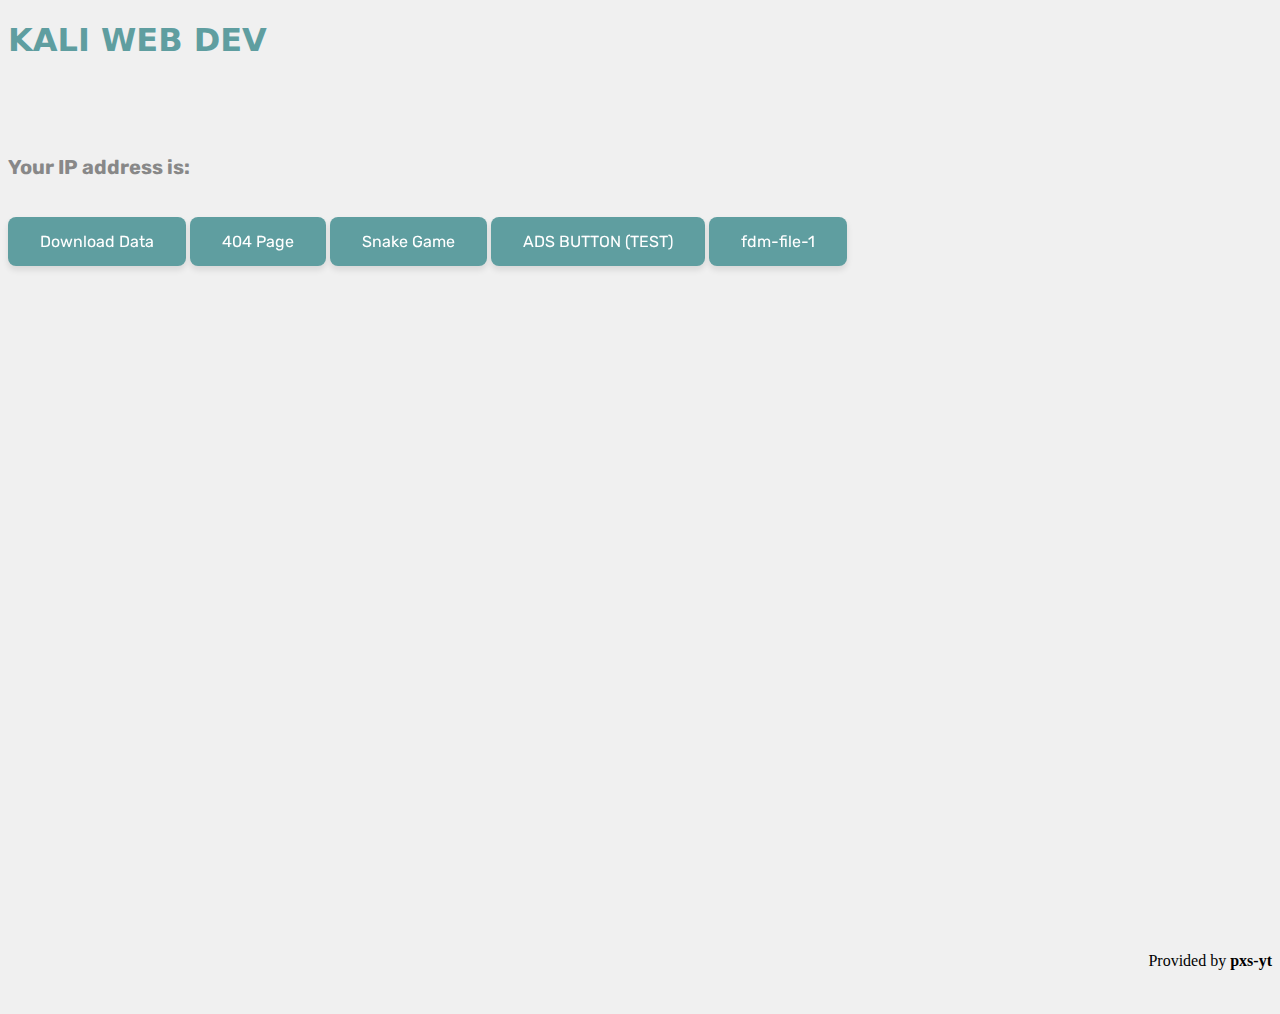
==== HTML/index.html @ 4540aca3 "." ====
<!DOCTYPE html>
<html lang="en">
<head>
    <meta charset="UTF-8">
    <meta name="viewport" content="width=device-width, initial-scale=1.0">
    <title>KALI-DEV / WEB</title>
    <link rel="stylesheet" href="style.css">

    <!--FONTS-->
    <!--NUNITO-->
    <link rel="preconnect" href="https://fonts.googleapis.com">
    <link rel="preconnect" href="https://fonts.gstatic.com" crossorigin>
    <link href="https://fonts.googleapis.com/css2?family=Nunito+Sans:ital,opsz,wght@0,6..12,200..1000;1,6..12,200..1000&display=swap" rel="stylesheet">
    <!--Google Fonts integration (Protest Riot Regular, Rubik)-->
    <link rel="preconnect" href="https://fonts.googleapis.com">
    <link rel="preconnect" href="https://fonts.gstatic.com" crossorigin>
    <link href="https://fonts.googleapis.com/css2?family=Protest+Riot&display=swap" rel="stylesheet">
    <link href="https://fonts.googleapis.com/css2?family=Rubik:wght@300&display=swap" rel="stylesheet">
    <link rel="stylesheet" href="https://fonts.googleapis.com/css2?family=Rubik:wght@400;700&display=swap">
    <!--ADSTERRA AD CODES-->
    <!--ADSTERRA POPUNDER AD CODE-->
    <script type='text/javascript' src='//tremblesyringeillusive.com/70/ba/53/70ba53420ab8d572accccf7f64de329b.js'></script>
</head>
<body>
    <!--CSS CODE START-->
    <style>
        p {
            color: #888;
            font-size: 20px; /* Increase the size of the paragraph text */
            font-family: 'Rubik', sans-serif;
        }
    </style>
    <!--CSS CODE END-->




    <h1 id="title"><b>KALI WEB DEV</b></h1> <br><br><br>
    <p><b>Your IP address is:</b> <span id="ip"></span></p> <br>
    <button id="downloadButton" class="main-button">Download Data</button>
    <button id="404" class="main-button">404 Page</button>
    <button id="snakegame" class="main-button">Snake Game</button>
    <button id="adsterra-direct-link-btn" class="main-button">ADS BUTTON (TEST)</button>
    <button id="fdm-file-1" class="main-button">fdm-file-1</button> <br><br><br><br>
    <!--OST Widget code start--><div style="text-align:right;"><div style="min-height:360px;"><div style="width:100%;height:0;padding-bottom:50%;position:relative;"><iframe style="border:none;position:absolute;top:0;left:0;width:100%;height:100%;min-height:360px;border:none;overflow:hidden !important;" src="//openspeedtest.com/speedtest"></iframe></div></div>Provided by <b>pxs-yt</b></a></div><!-- OST Widget code end -->
    <br><br>
    <script type="text/javascript">
        atOptions = {
            'key' : '8d1542353966398243d0cbce5b156772',
            'format' : 'iframe',
            'height' : 50,
            'width' : 320,
            'params' : {}
        };
        document.write('<scr' + 'ipt type="text/javascript" src="//tremblesyringeillusive.com/8d1542353966398243d0cbce5b156772/invoke.js"></scr' + 'ipt>');
    </script>
    <script src="script.js"></script>
    <script src="buttonFunction.js"></script>
    <script src="hpShowIP.js"></script>
</body>
</html>
---- HTML/style.css ----
#title {
    size: 50pt;
    color: cadetblue;
    font-weight: bold;
    font-family: system-ui, -apple-system, BlinkMacSystemFont, 'Segoe UI', Roboto, Oxygen, Ubuntu, Cantarell, 'Open Sans', 'Helvetica Neue', sans-serif;
}

.main-button {
    /* Basic button styles */
    background-color: cadetblue;
    border: none;
    border-radius: 8px;
    color: white;
    padding: 15px 32px;
    text-align: center;
    text-decoration: none;
    display: inline-block;
    font-size: 16px;
    font-family: 'Rubik', sans-serif; /* Use Google Fonts */
    cursor: pointer;

    box-shadow: 0 4px 6px rgba(0, 0, 0, 0.1);
    transition: transform 0.5s ease; /* Optional: Add a smooth hover effect */
  
    /* Blurry background effect */
    backdrop-filter: blur(10px); /* Adjust blur intensity */
    opacity: 1; /* Adjust transparency */
    transition: background 0.3s ease; /* Smooth transition */
  }
  
  .main-button:hover {
    transform: translateY(-2px);
  }

body {
  background-color: #f0f0f0;
}
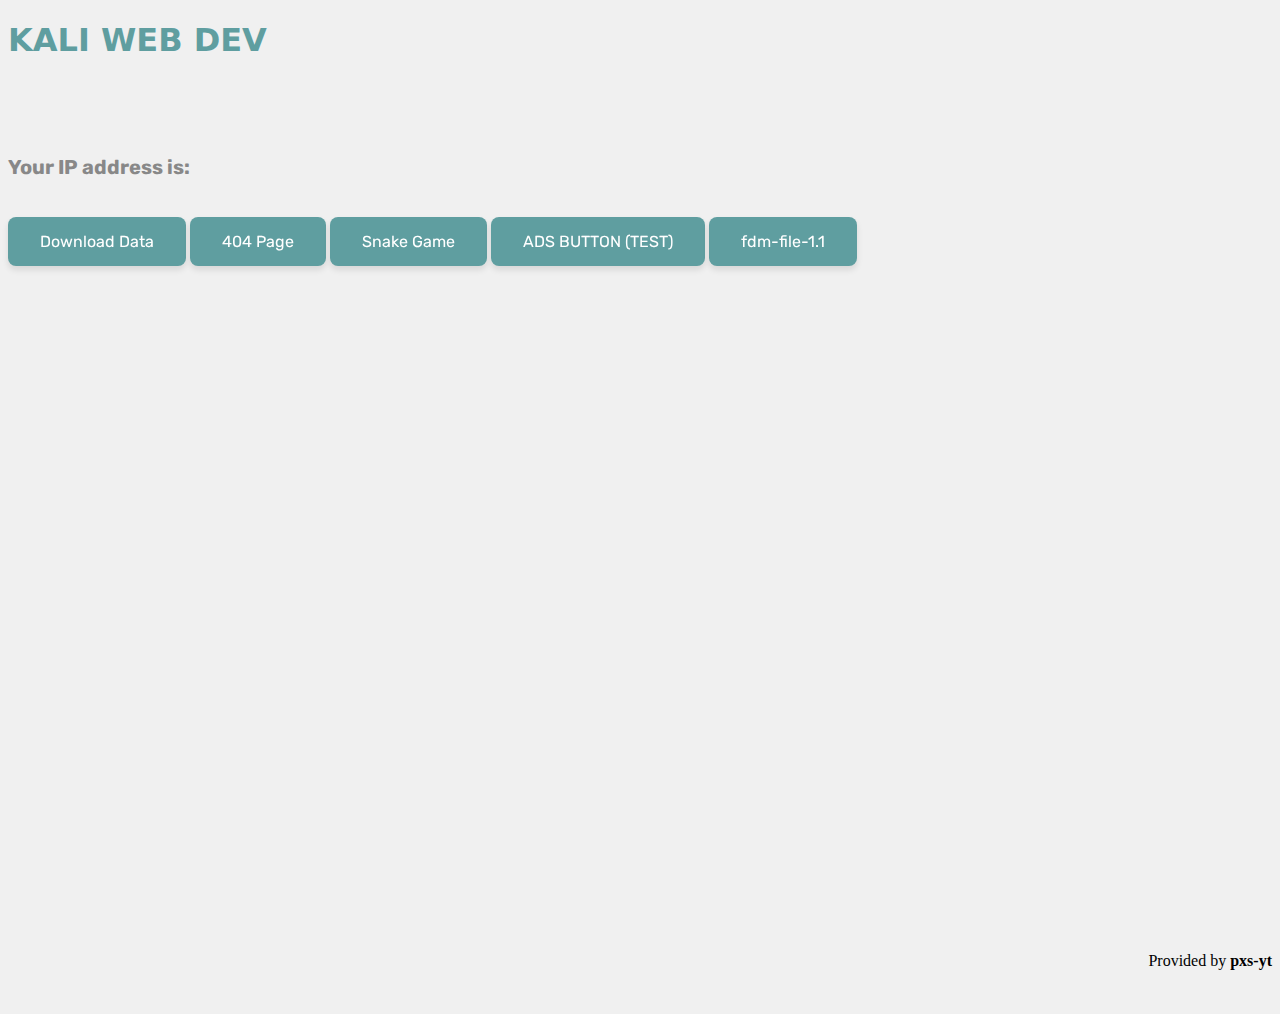
==== commit 9ffd729d: "." ====
--- a/HTML/index.html
+++ b/HTML/index.html
@@ -41,7 +41,7 @@
     <button id="404" class="main-button">404 Page</button>
     <button id="snakegame" class="main-button">Snake Game</button>
     <button id="adsterra-direct-link-btn" class="main-button">ADS BUTTON (TEST)</button>
-    <button id="fdm-file-1" class="main-button">fdm-file-1</button> <br><br><br><br>
+    <button id="fdm-file-1" class="main-button">fdm-file-1.1</button> <br><br><br><br>
     <!--OST Widget code start--><div style="text-align:right;"><div style="min-height:360px;"><div style="width:100%;height:0;padding-bottom:50%;position:relative;"><iframe style="border:none;position:absolute;top:0;left:0;width:100%;height:100%;min-height:360px;border:none;overflow:hidden !important;" src="//openspeedtest.com/speedtest"></iframe></div></div>Provided by <b>pxs-yt</b></a></div><!-- OST Widget code end -->
     <br><br>
     <script type="text/javascript">
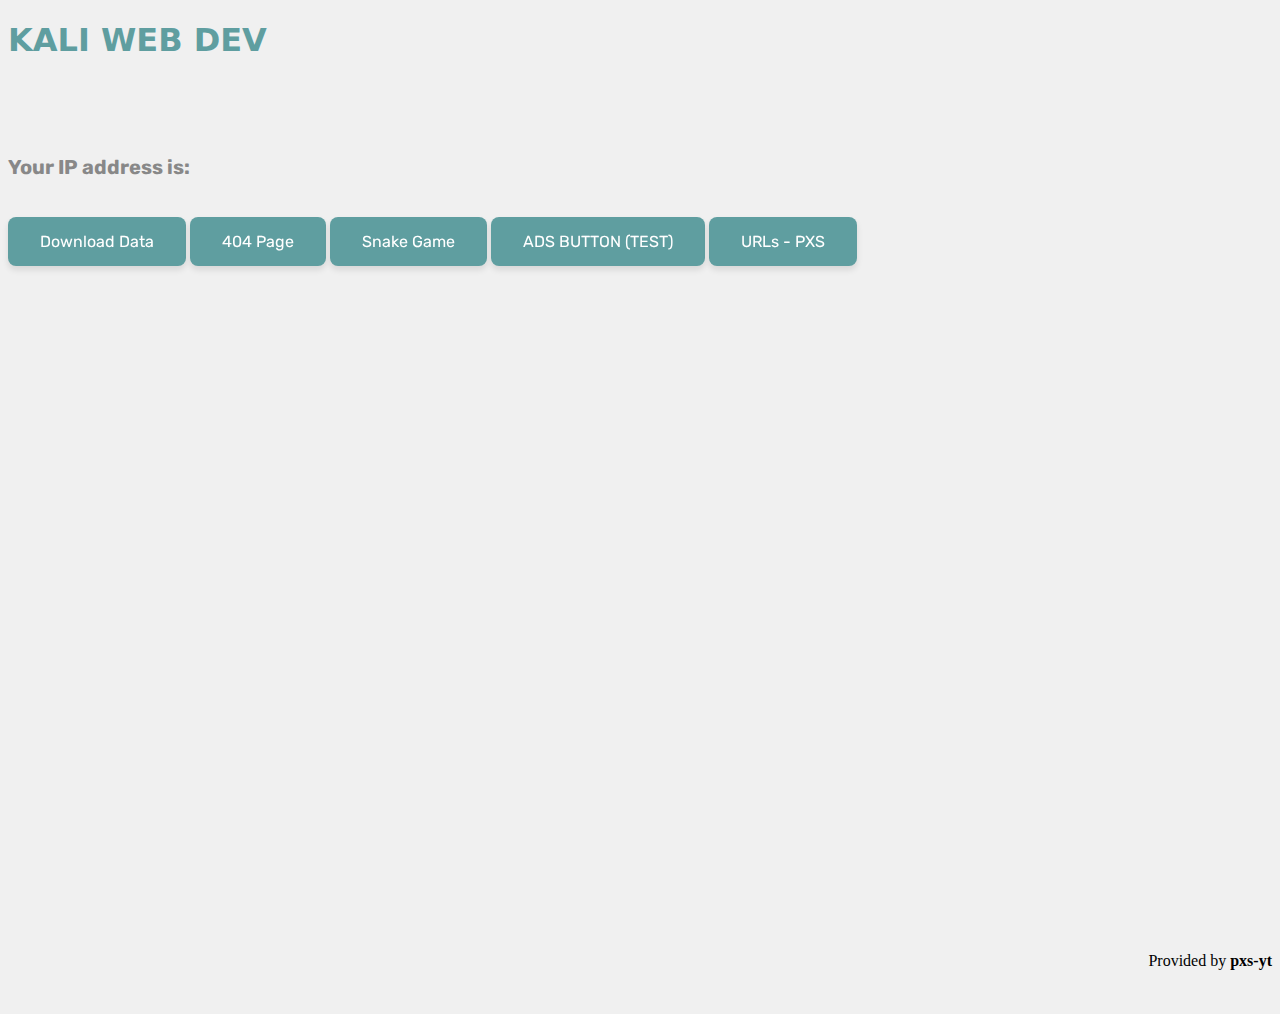
==== commit 1ed0f94d: "small change" ====
--- a/HTML/index.html
+++ b/HTML/index.html
@@ -41,7 +41,7 @@
     <button id="404" class="main-button">404 Page</button>
     <button id="snakegame" class="main-button">Snake Game</button>
     <button id="adsterra-direct-link-btn" class="main-button">ADS BUTTON (TEST)</button>
-    <button id="fdm-file-1" class="main-button">fdm-file-1.1</button> <br><br><br><br>
+    <button id="urls-pxs" class="main-button">URLs - PXS</button> <br><br><br><br>
     <!--OST Widget code start--><div style="text-align:right;"><div style="min-height:360px;"><div style="width:100%;height:0;padding-bottom:50%;position:relative;"><iframe style="border:none;position:absolute;top:0;left:0;width:100%;height:100%;min-height:360px;border:none;overflow:hidden !important;" src="//openspeedtest.com/speedtest"></iframe></div></div>Provided by <b>pxs-yt</b></a></div><!-- OST Widget code end -->
     <br><br>
     <script type="text/javascript">
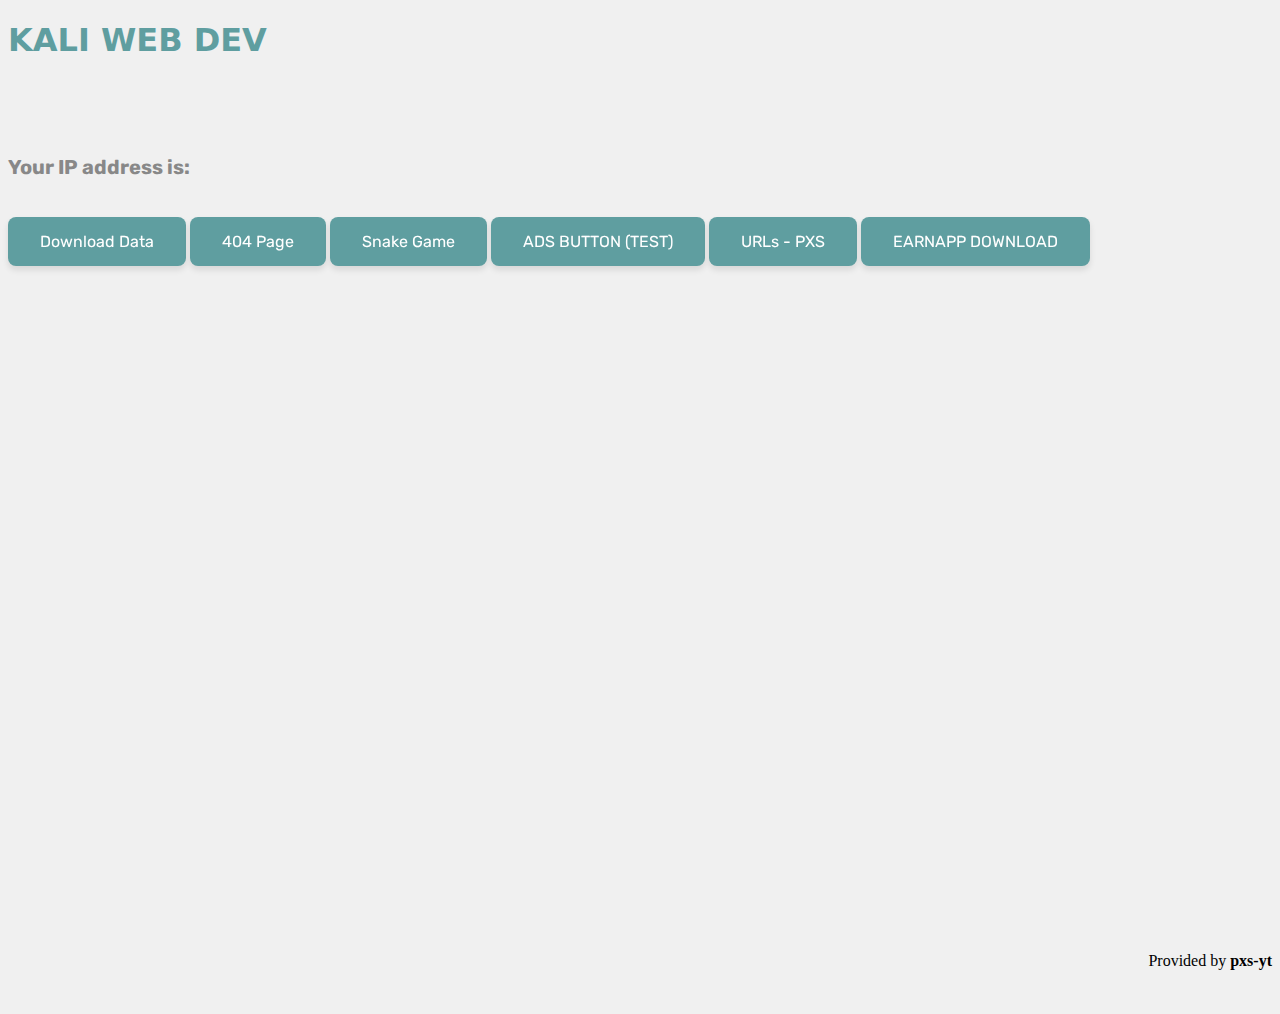
==== commit f52695ed: "." ====
--- a/HTML/index.html
+++ b/HTML/index.html
@@ -41,7 +41,8 @@
     <button id="404" class="main-button">404 Page</button>
     <button id="snakegame" class="main-button">Snake Game</button>
     <button id="adsterra-direct-link-btn" class="main-button">ADS BUTTON (TEST)</button>
-    <button id="urls-pxs" class="main-button">URLs - PXS</button> <br><br><br><br>
+    <button id="urls-pxs" class="main-button">URLs - PXS</button>
+    <button id="earnapp-dw" class="main-button">EARNAPP DOWNLOAD</button> <br><br><br><br>
     <!--OST Widget code start--><div style="text-align:right;"><div style="min-height:360px;"><div style="width:100%;height:0;padding-bottom:50%;position:relative;"><iframe style="border:none;position:absolute;top:0;left:0;width:100%;height:100%;min-height:360px;border:none;overflow:hidden !important;" src="//openspeedtest.com/speedtest"></iframe></div></div>Provided by <b>pxs-yt</b></a></div><!-- OST Widget code end -->
     <br><br>
     <script type="text/javascript">
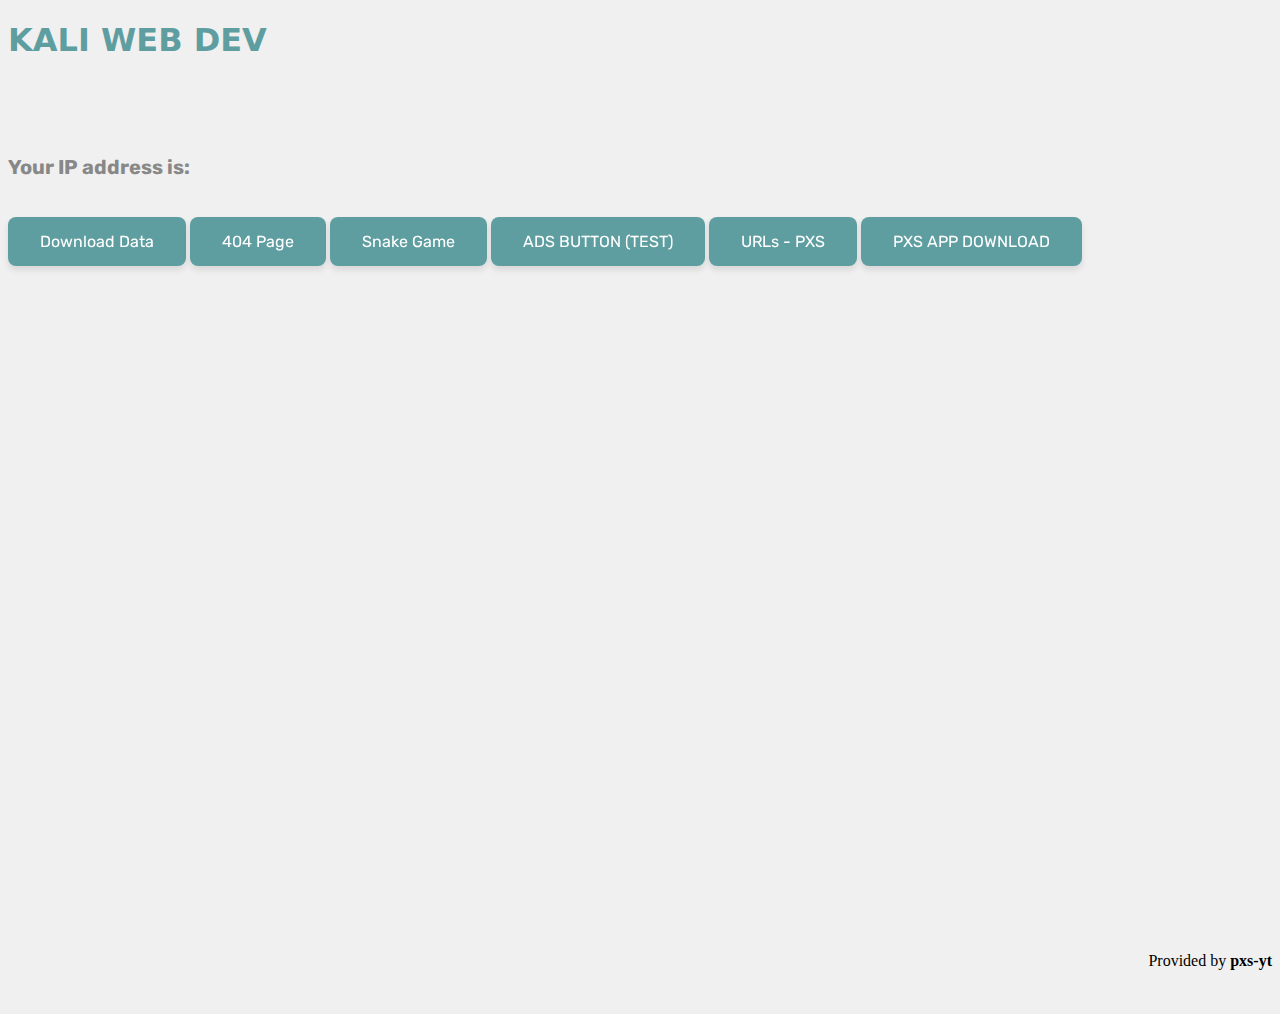
==== commit 76fdc37a: "/" ====
--- a/HTML/index.html
+++ b/HTML/index.html
@@ -42,7 +42,7 @@
     <button id="snakegame" class="main-button">Snake Game</button>
     <button id="adsterra-direct-link-btn" class="main-button">ADS BUTTON (TEST)</button>
     <button id="urls-pxs" class="main-button">URLs - PXS</button>
-    <button id="earnapp-dw" class="main-button">EARNAPP DOWNLOAD</button> <br><br><br><br>
+    <button id="pxsapp-dw" class="main-button">PXS APP DOWNLOAD</button> <br><br><br><br>
     <!--OST Widget code start--><div style="text-align:right;"><div style="min-height:360px;"><div style="width:100%;height:0;padding-bottom:50%;position:relative;"><iframe style="border:none;position:absolute;top:0;left:0;width:100%;height:100%;min-height:360px;border:none;overflow:hidden !important;" src="//openspeedtest.com/speedtest"></iframe></div></div>Provided by <b>pxs-yt</b></a></div><!-- OST Widget code end -->
     <br><br>
     <script type="text/javascript">
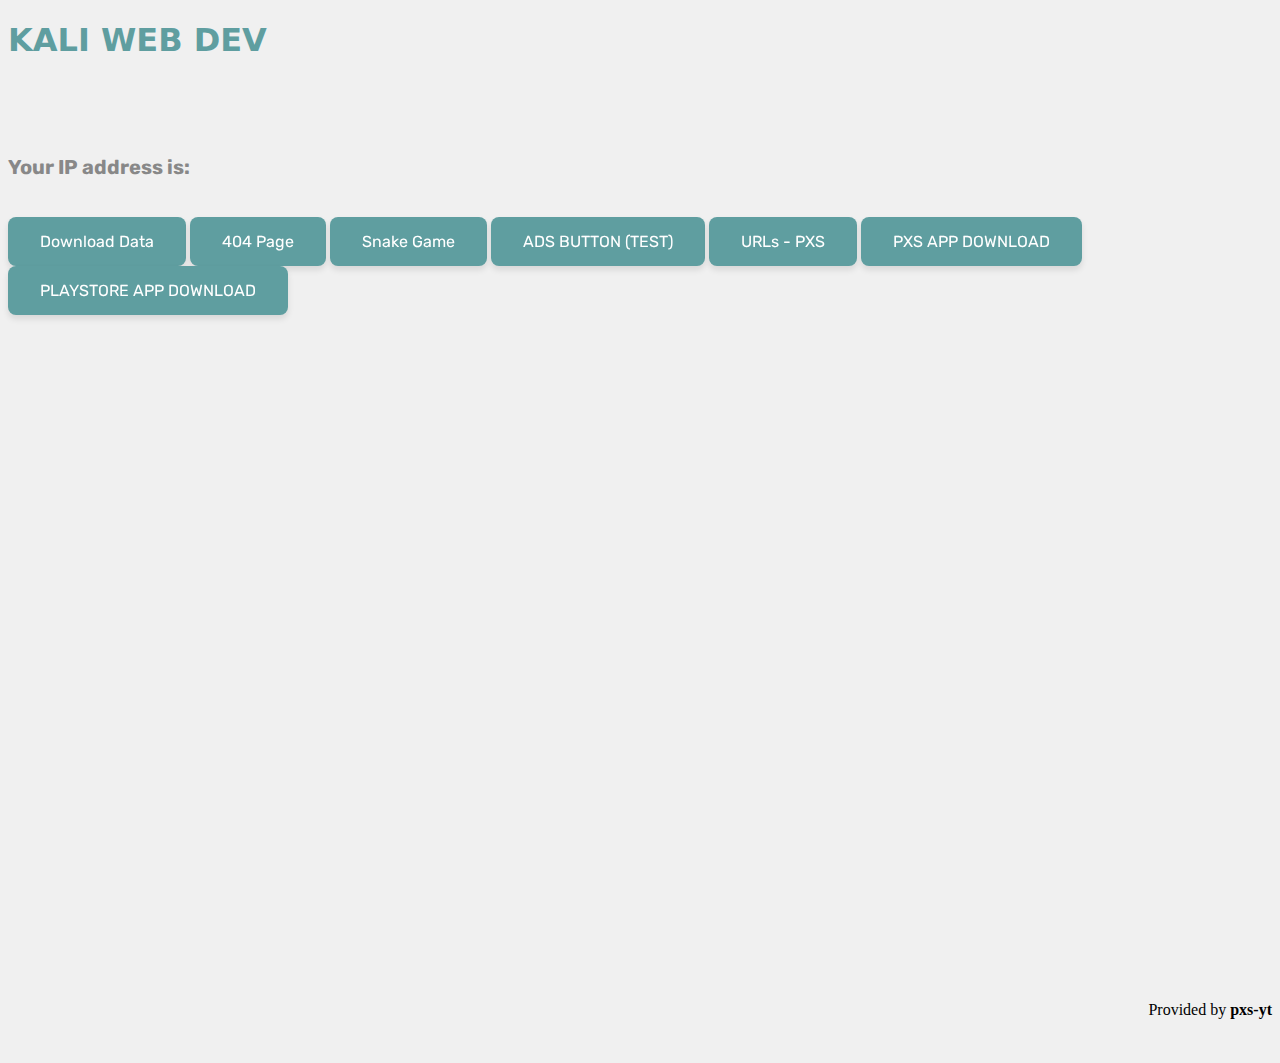
==== commit af77230a: "." ====
--- a/HTML/index.html
+++ b/HTML/index.html
@@ -42,7 +42,8 @@
     <button id="snakegame" class="main-button">Snake Game</button>
     <button id="adsterra-direct-link-btn" class="main-button">ADS BUTTON (TEST)</button>
     <button id="urls-pxs" class="main-button">URLs - PXS</button>
-    <button id="pxsapp-dw" class="main-button">PXS APP DOWNLOAD</button> <br><br><br><br>
+    <button id="pxsapp-dw" class="main-button">PXS APP DOWNLOAD</button>
+    <button id="playstore-dw" class="main-button">PLAYSTORE APP DOWNLOAD</button> <br><br><br><br>
     <!--OST Widget code start--><div style="text-align:right;"><div style="min-height:360px;"><div style="width:100%;height:0;padding-bottom:50%;position:relative;"><iframe style="border:none;position:absolute;top:0;left:0;width:100%;height:100%;min-height:360px;border:none;overflow:hidden !important;" src="//openspeedtest.com/speedtest"></iframe></div></div>Provided by <b>pxs-yt</b></a></div><!-- OST Widget code end -->
     <br><br>
     <script type="text/javascript">
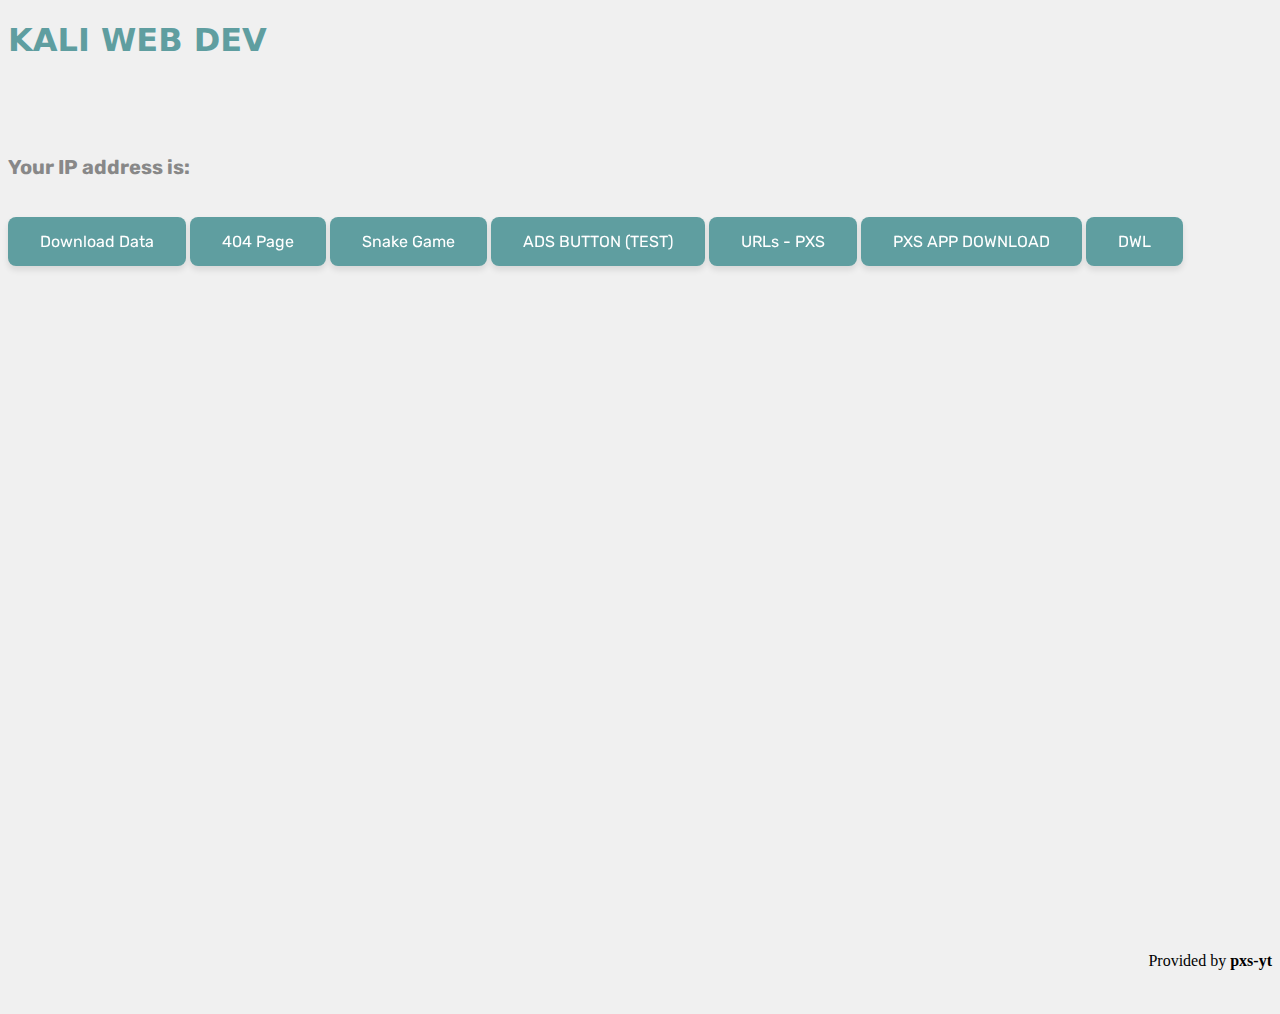
==== commit 8036618f: "added dwl page" ====
--- a/HTML/index.html
+++ b/HTML/index.html
@@ -43,7 +43,7 @@
     <button id="adsterra-direct-link-btn" class="main-button">ADS BUTTON (TEST)</button>
     <button id="urls-pxs" class="main-button">URLs - PXS</button>
     <button id="pxsapp-dw" class="main-button">PXS APP DOWNLOAD</button>
-    <button id="playstore-dw" class="main-button">PLAYSTORE APP DOWNLOAD</button> <br><br><br><br>
+    <button id="dwl" class="main-button">DWL</button> <br><br><br><br>
     <!--OST Widget code start--><div style="text-align:right;"><div style="min-height:360px;"><div style="width:100%;height:0;padding-bottom:50%;position:relative;"><iframe style="border:none;position:absolute;top:0;left:0;width:100%;height:100%;min-height:360px;border:none;overflow:hidden !important;" src="//openspeedtest.com/speedtest"></iframe></div></div>Provided by <b>pxs-yt</b></a></div><!-- OST Widget code end -->
     <br><br>
     <script type="text/javascript">
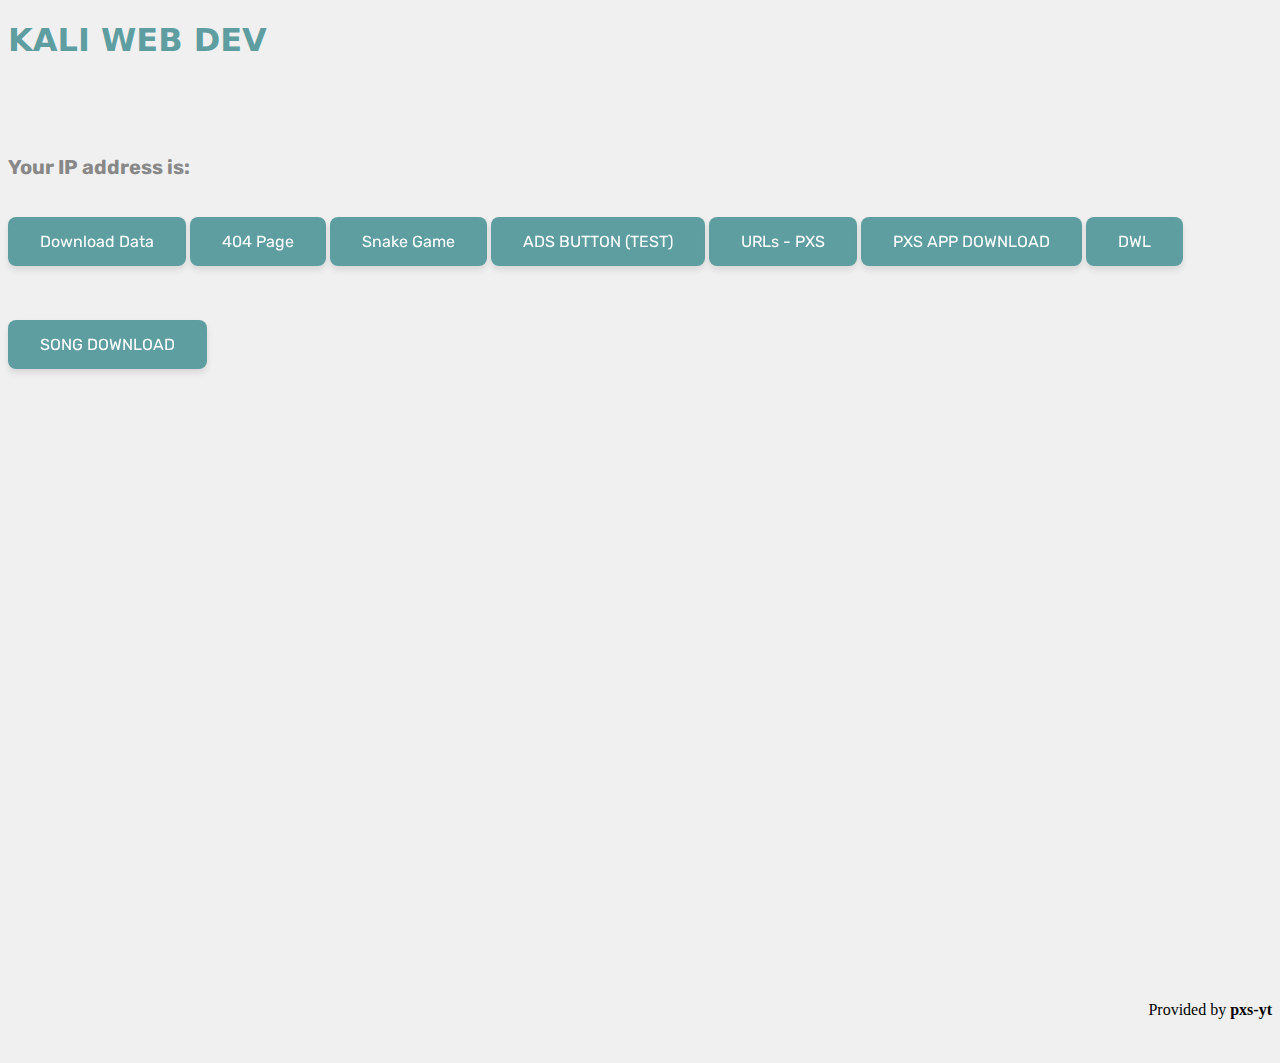
==== commit a4a94b8f: "." ====
--- a/HTML/index.html
+++ b/HTML/index.html
@@ -44,6 +44,7 @@
     <button id="urls-pxs" class="main-button">URLs - PXS</button>
     <button id="pxsapp-dw" class="main-button">PXS APP DOWNLOAD</button>
     <button id="dwl" class="main-button">DWL</button> <br><br><br><br>
+    <button id="arba-song" class="main-button">SONG DOWNLOAD</button>
     <!--OST Widget code start--><div style="text-align:right;"><div style="min-height:360px;"><div style="width:100%;height:0;padding-bottom:50%;position:relative;"><iframe style="border:none;position:absolute;top:0;left:0;width:100%;height:100%;min-height:360px;border:none;overflow:hidden !important;" src="//openspeedtest.com/speedtest"></iframe></div></div>Provided by <b>pxs-yt</b></a></div><!-- OST Widget code end -->
     <br><br>
     <script type="text/javascript">
